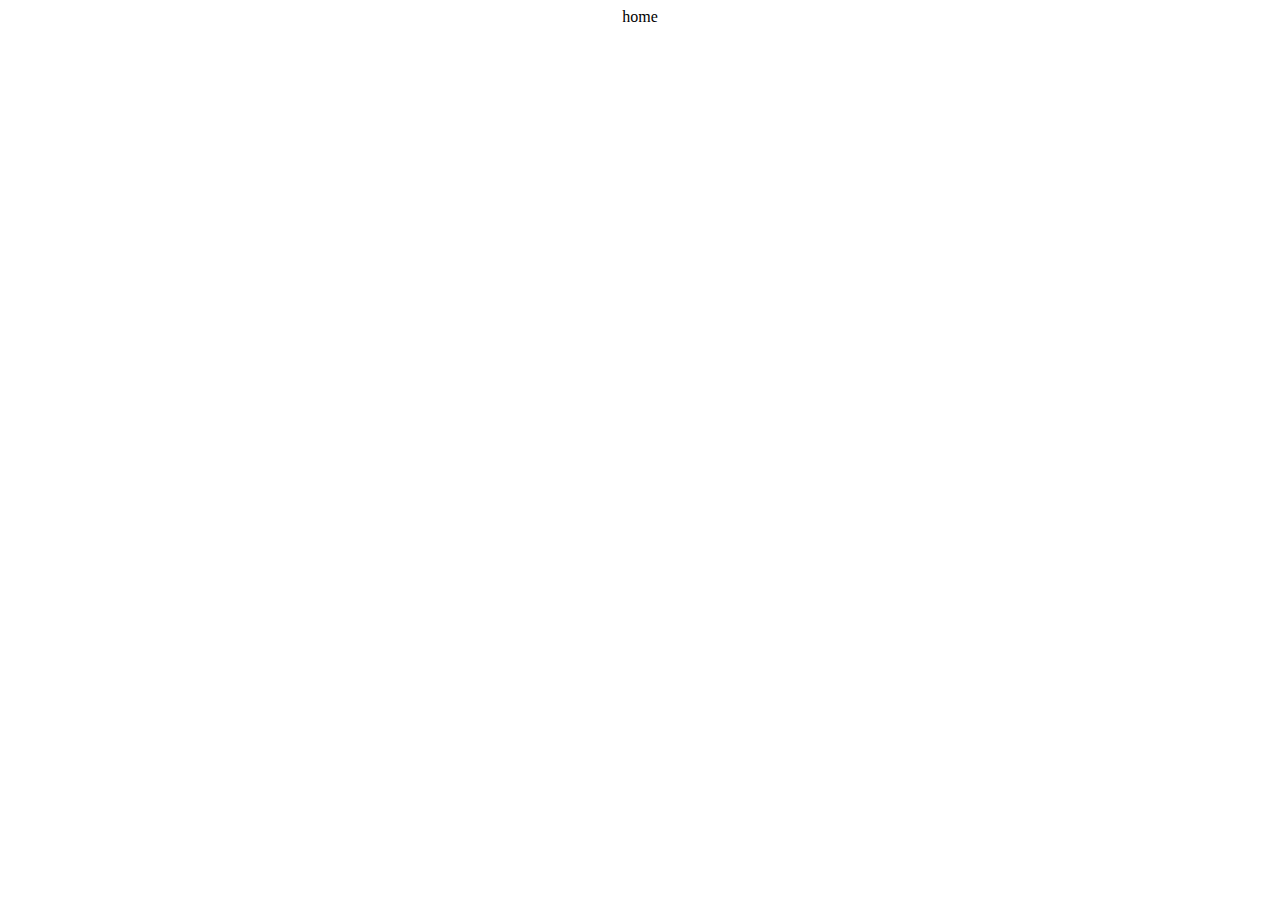
==== home.html @ 187313e9 "nav bar added" ====
<!doctype html>
<html lang="en">
  <head>
    <!-- Required meta tags -->
    <meta charset="utf-8">
    <meta name="viewport" content="width=device-width, initial-scale=1">

    <!-- Bootstrap CSS -->
    <link href="https://cdn.jsdelivr.net/npm/bootstrap@5.1.3/dist/css/bootstrap.min.css" rel="stylesheet" integrity="sha384-1BmE4kWBq78iYhFldvKuhfTAU6auU8tT94WrHftjDbrCEXSU1oBoqyl2QvZ6jIW3" crossorigin="anonymous">
    <link rel="stylesheet" href="style.css">

    <title>home page</title>
  </head>

  <body>
    
   

   <!-- As a heading -->
   <nav class="navbar navbar-dark bg-primary">
    <div class="container-fluid">
      <span class="navbar-brand mb-0 h1">home</span>
    </div>
  </nav>


    <!-- Optional JavaScript; choose one of the two! -->

    <!-- Option 1: Bootstrap Bundle with Popper -->
    <script src="https://cdn.jsdelivr.net/npm/bootstrap@5.1.3/dist/js/bootstrap.bundle.min.js" integrity="sha384-ka7Sk0Gln4gmtz2MlQnikT1wXgYsOg+OMhuP+IlRH9sENBO0LRn5q+8nbTov4+1p" crossorigin="anonymous"></script>

    <!-- Option 2: Separate Popper and Bootstrap JS -->
    <!--
  
    
  </body>
</html>
---- style.css ----
body {
    text-align: center;
    
}

    navbar {
        margin: 70px;
        border: 1px solid #4c56af
}

a{
    text-align: center;
    margin-left: 50;
}
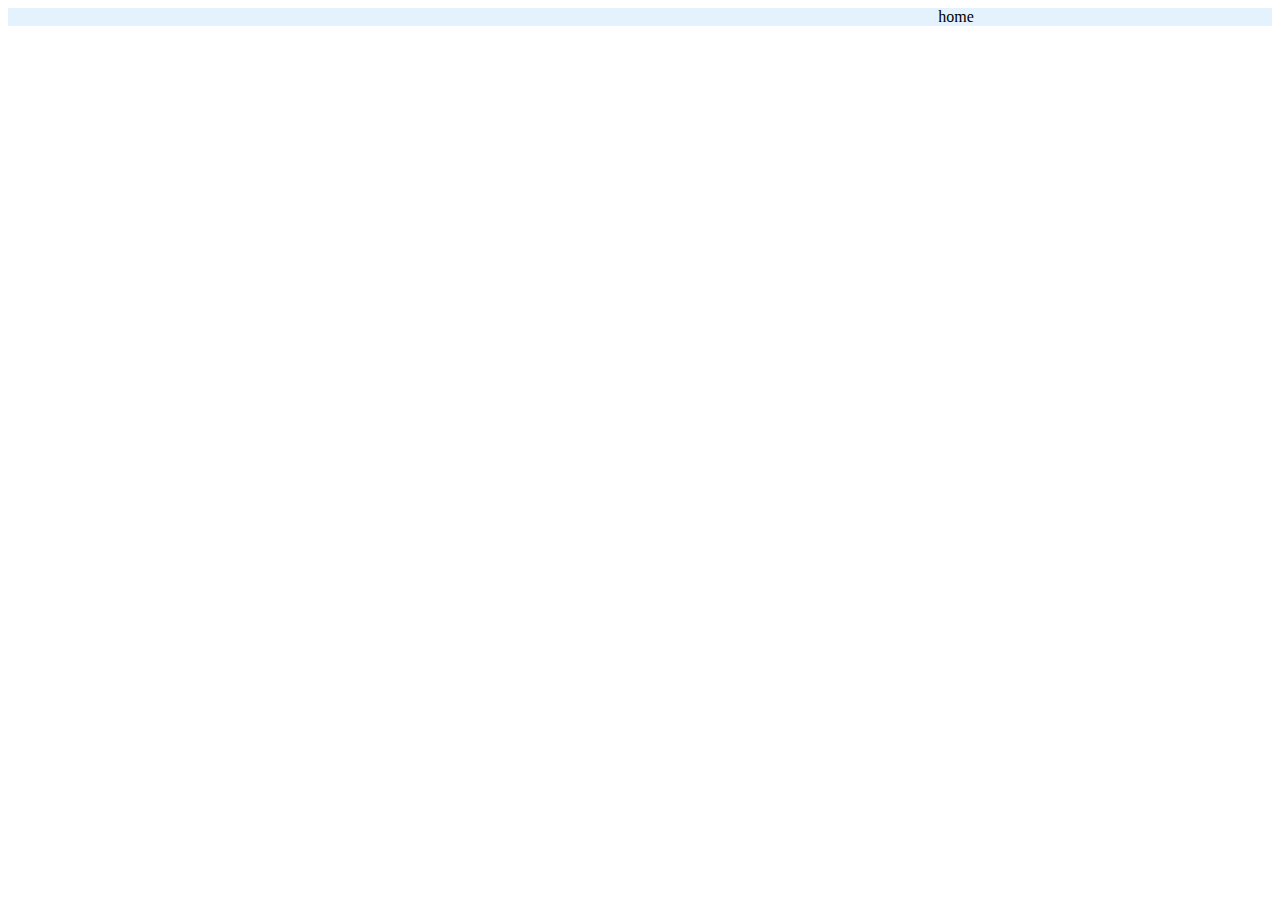
==== commit 2422a712: "login added" ====
--- a/home.html
+++ b/home.html
@@ -14,10 +14,10 @@
 
   <body>
     
-   
+
 
    <!-- As a heading -->
-   <nav class="navbar navbar-dark bg-primary">
+   <nav class="navbar navbar-light" style="background-color: #e3f2fd;">
     <div class="container-fluid">
       <span class="navbar-brand mb-0 h1">home</span>
     </div>
--- a/style.css
+++ b/style.css
@@ -3,12 +3,9 @@
     
 }
 
-    navbar {
-        margin: 70px;
-        border: 1px solid #4c56af
+span{
+    text-align: center;
+    margin-left: 50%;
 }
 
-a{
-    text-align: center;
-    margin-left: 50;
-}
+
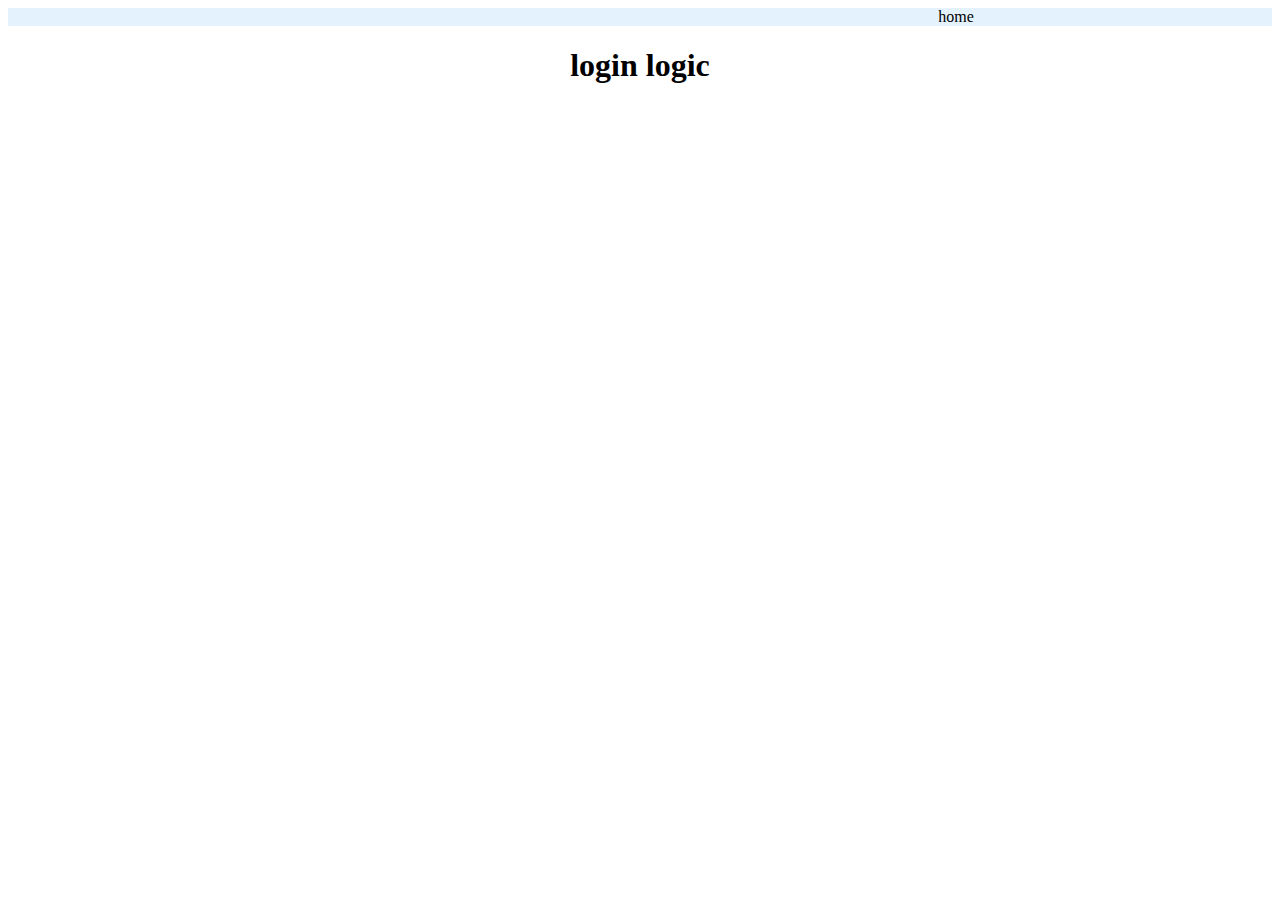
==== commit 5e64d9d6: "alert added" ====
--- a/home.html
+++ b/home.html
@@ -24,10 +24,14 @@
   </nav>
 
 
+  <h1>login logic</h1>
+
+  <ul id="display"></ul>
+
     <!-- Optional JavaScript; choose one of the two! -->
 
     <!-- Option 1: Bootstrap Bundle with Popper -->
-    <script src="https://cdn.jsdelivr.net/npm/bootstrap@5.1.3/dist/js/bootstrap.bundle.min.js" integrity="sha384-ka7Sk0Gln4gmtz2MlQnikT1wXgYsOg+OMhuP+IlRH9sENBO0LRn5q+8nbTov4+1p" crossorigin="anonymous"></script>
+    <script src="./home.js"></script>
 
     <!-- Option 2: Separate Popper and Bootstrap JS -->
     <!--
